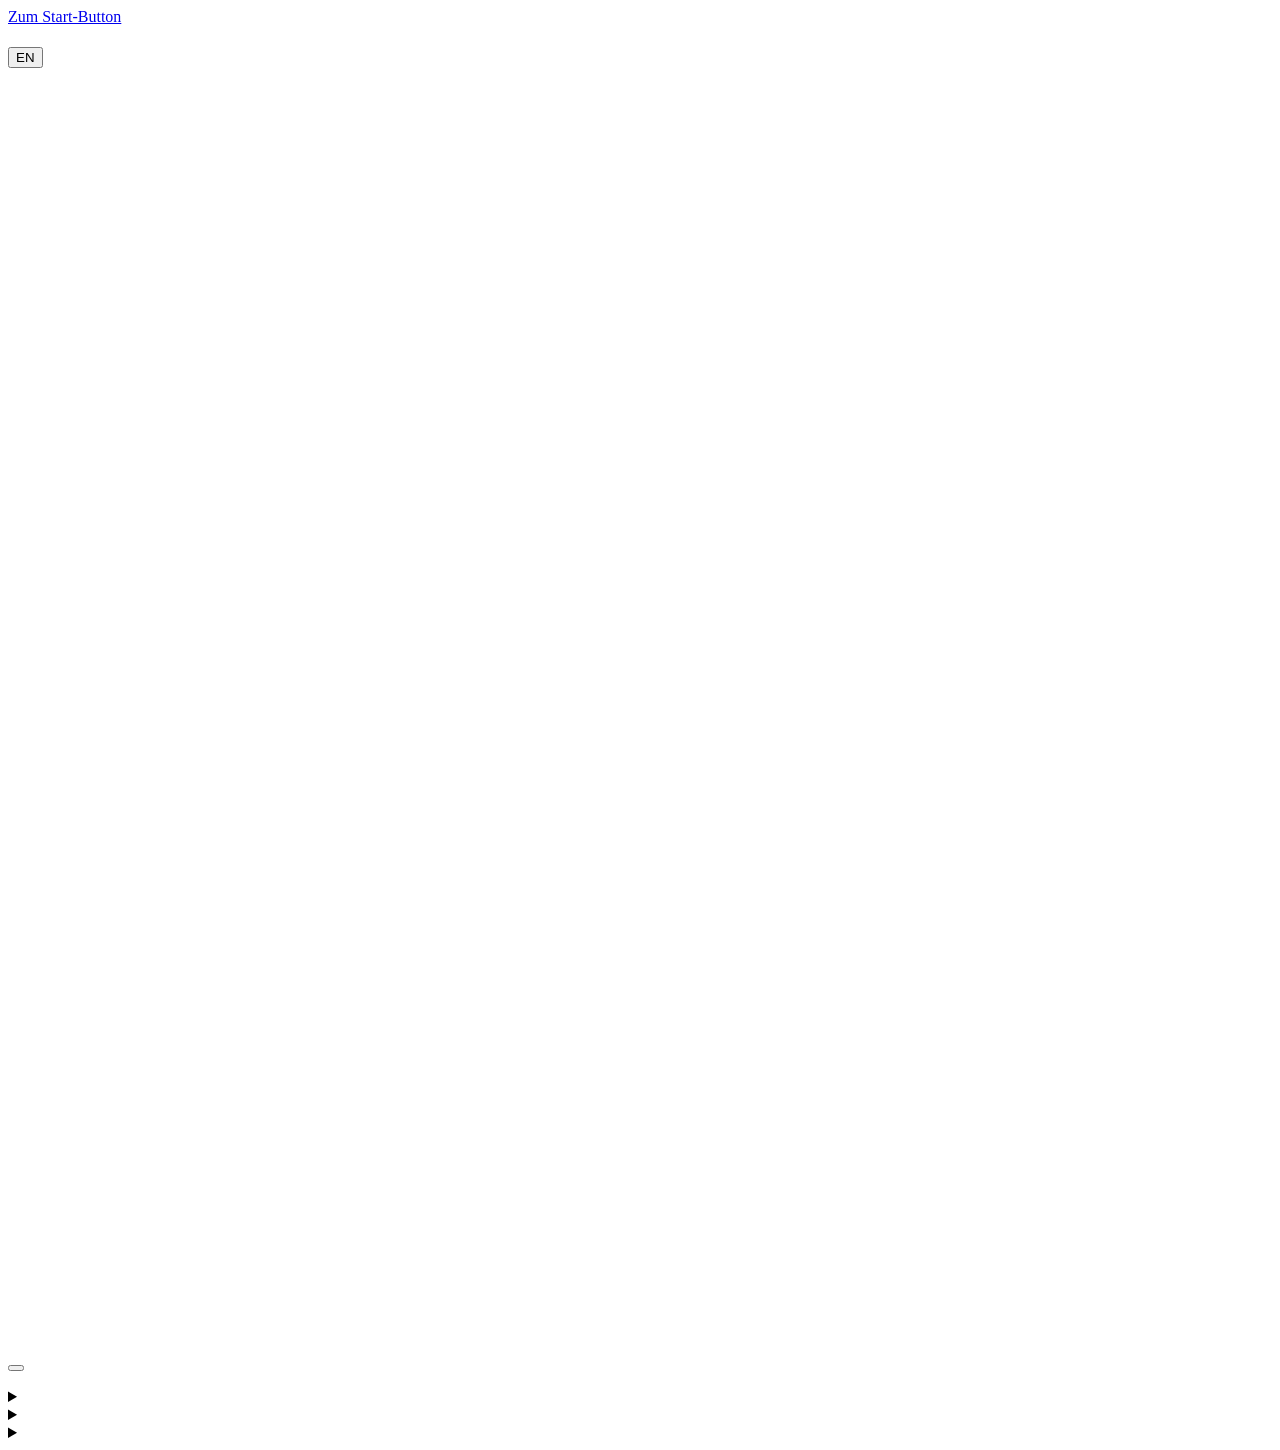
==== web/nordwind.html @ 7a8e773e "feat(nordwind): verteiltes Firmennetz mit Agenten (Hub, Knoten, Topologie aus dem Konto) - nordwind-" ====
<!doctype html>
<html lang="de">
<head>
<meta charset="utf-8">
<meta name="viewport" content="width=device-width,initial-scale=1">
<title>Nordwind Firmennetz</title>
<link rel="stylesheet" href="/app.css">
</head>
<body>
<a class="skip" href="#go" data-i="skip">Zum Start-Button</a>
<header>
  <h1 id="h1"></h1>
  <div class="bar">
    <span id="who" class="chip"></span>
    <button id="lang" type="button" class="ghost" aria-label="Sprache wechseln / switch language">EN</button>
  </div>
</header>
<main>
  <div id="banner" class="banner" role="status" hidden></div>
  <figure class="map">
    <svg id="map" viewBox="0 0 360 380" role="img" aria-labelledby="maptitle">
      <title id="maptitle"></title>
      <defs>
        <symbol id="i-desktop" viewBox="0 0 24 24"><rect x="3" y="4" width="18" height="12" rx="1.5" fill="none" stroke="currentColor" stroke-width="2"/><path d="M8 20h8M12 16v4" stroke="currentColor" stroke-width="2" fill="none"/></symbol>
        <symbol id="i-server" viewBox="0 0 24 24"><rect x="4" y="3" width="16" height="7" rx="1.5" fill="none" stroke="currentColor" stroke-width="2"/><rect x="4" y="14" width="16" height="7" rx="1.5" fill="none" stroke="currentColor" stroke-width="2"/><circle cx="8" cy="6.5" r="1" fill="currentColor"/><circle cx="8" cy="17.5" r="1" fill="currentColor"/></symbol>
        <symbol id="i-gpu" viewBox="0 0 24 24"><rect x="6" y="6" width="12" height="12" rx="1.5" fill="none" stroke="currentColor" stroke-width="2"/><path d="M9 3v3M15 3v3M9 18v3M15 18v3M3 9h3M3 15h3M18 9h3M18 15h3" stroke="currentColor" stroke-width="2" fill="none"/></symbol>
        <symbol id="i-phone" viewBox="0 0 24 24"><rect x="7" y="2.5" width="10" height="19" rx="2" fill="none" stroke="currentColor" stroke-width="2"/><path d="M11 18.5h2" stroke="currentColor" stroke-width="2"/></symbol>
        <symbol id="i-cloud" viewBox="0 0 24 24"><path d="M7 18a4 4 0 0 1-.5-7.97A5.5 5.5 0 0 1 17 9a4.5 4.5 0 0 1 0 9z" fill="none" stroke="currentColor" stroke-width="2" stroke-linejoin="round"/></symbol>
      </defs>
      <g id="edges"></g><g id="dots"></g><g id="nodes"></g>
    </svg>
    <figcaption id="legend" class="legend"></figcaption>
  </figure>
  <ul id="sr" class="sr-only"></ul>
  <div class="actions">
    <button id="go" type="button" class="primary"></button>
    <span id="status" role="status" aria-live="polite"></span>
  </div>
  <ol id="log" class="log" aria-live="polite" aria-label="Log"></ol>
  <details id="d-result"><summary id="s-result"></summary><div id="result"></div></details>
  <details id="d-crypto"><summary id="s-crypto"></summary><div id="crypto"></div></details>
  <details id="d-source"><summary id="s-source"></summary><div id="source"></div></details>
</main>
<script src="/app.js"></script>
</body>
</html>
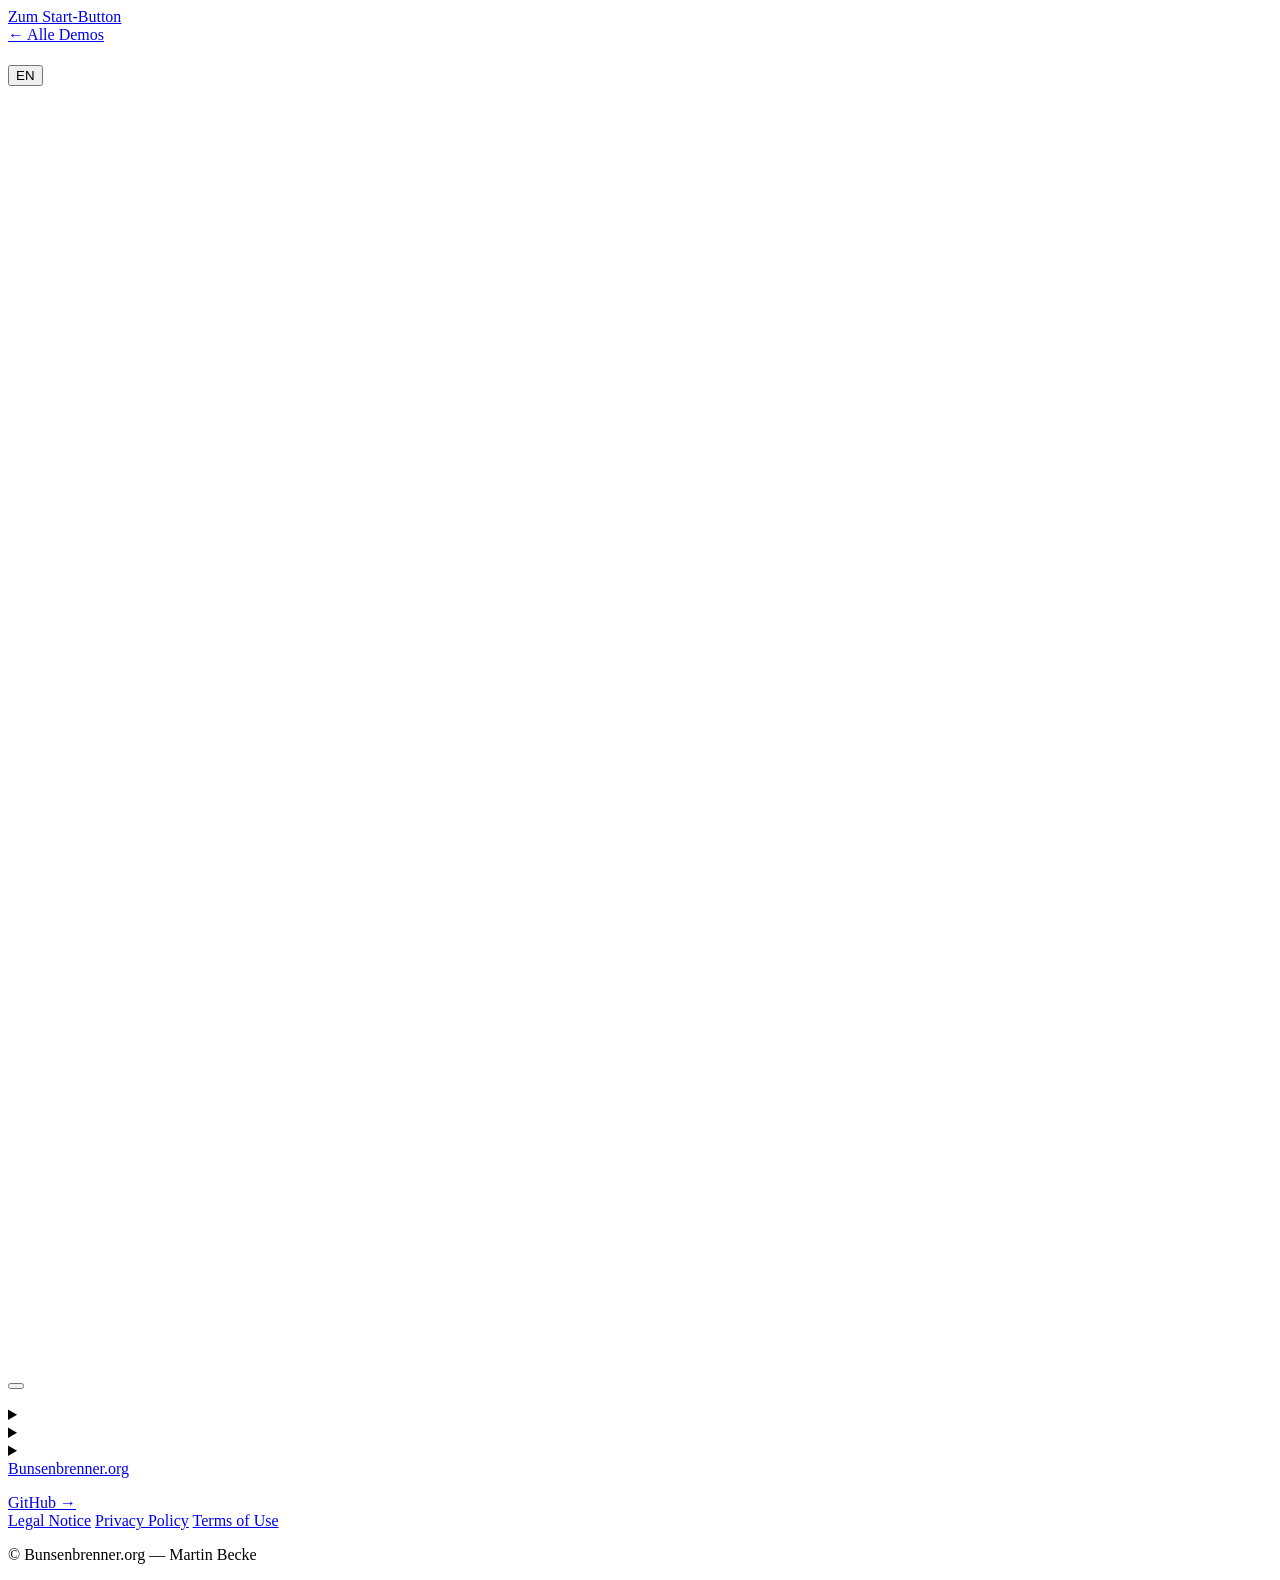
==== commit 2b6e9561: "fix(nordwind): Ruecklink zur Galerie und Unterstuetzungs-Fusszeile wie bei den anderen Demos Co-Auth" ====
--- a/web/nordwind.html
+++ b/web/nordwind.html
@@ -9,6 +9,7 @@
 <body>
 <a class="skip" href="#go" data-i="skip">Zum Start-Button</a>
 <header>
+  <a id="back" class="back" href="https://demos-34a13a96.bunsenbrenner.org/">← Alle Demos</a>
   <h1 id="h1"></h1>
   <div class="bar">
     <span id="who" class="chip"></span>
@@ -41,6 +42,21 @@
   <details id="d-crypto"><summary id="s-crypto"></summary><div id="crypto"></div></details>
   <details id="d-source"><summary id="s-source"></summary><div id="source"></div></details>
 </main>
+<footer class="support">
+  <a class="brand" href="https://bunsenbrenner.org/"><span class="flame"></span>Bunsenbrenner<span class="tld">.org</span></a>
+  <p id="support-note"></p>
+  <div class="support-links">
+    <a id="support-member" href="https://steady.page/plans/77a32d9c-c399-4ca1-9515-7a628c7a9413" target="_blank" rel="noopener"></a>
+    <a id="support-coffee" href="https://buymeacoffee.com/bunsenbrenner" target="_blank" rel="noopener"></a>
+    <a href="https://github.com/scimbe/CADS-a2a-demo" target="_blank" rel="noopener">GitHub →</a>
+  </div>
+  <div class="legal-links">
+    <a href="https://bunsenbrenner.org/legal-notice" target="_blank" rel="noopener">Legal Notice</a>
+    <a href="https://bunsenbrenner.org/privacy-policy" target="_blank" rel="noopener">Privacy Policy</a>
+    <a href="https://bunsenbrenner.org/terms-of-use" target="_blank" rel="noopener">Terms of Use</a>
+  </div>
+  <p class="copyright">© Bunsenbrenner.org — Martin Becke</p>
+</footer>
 <script src="/app.js"></script>
 </body>
 </html>
